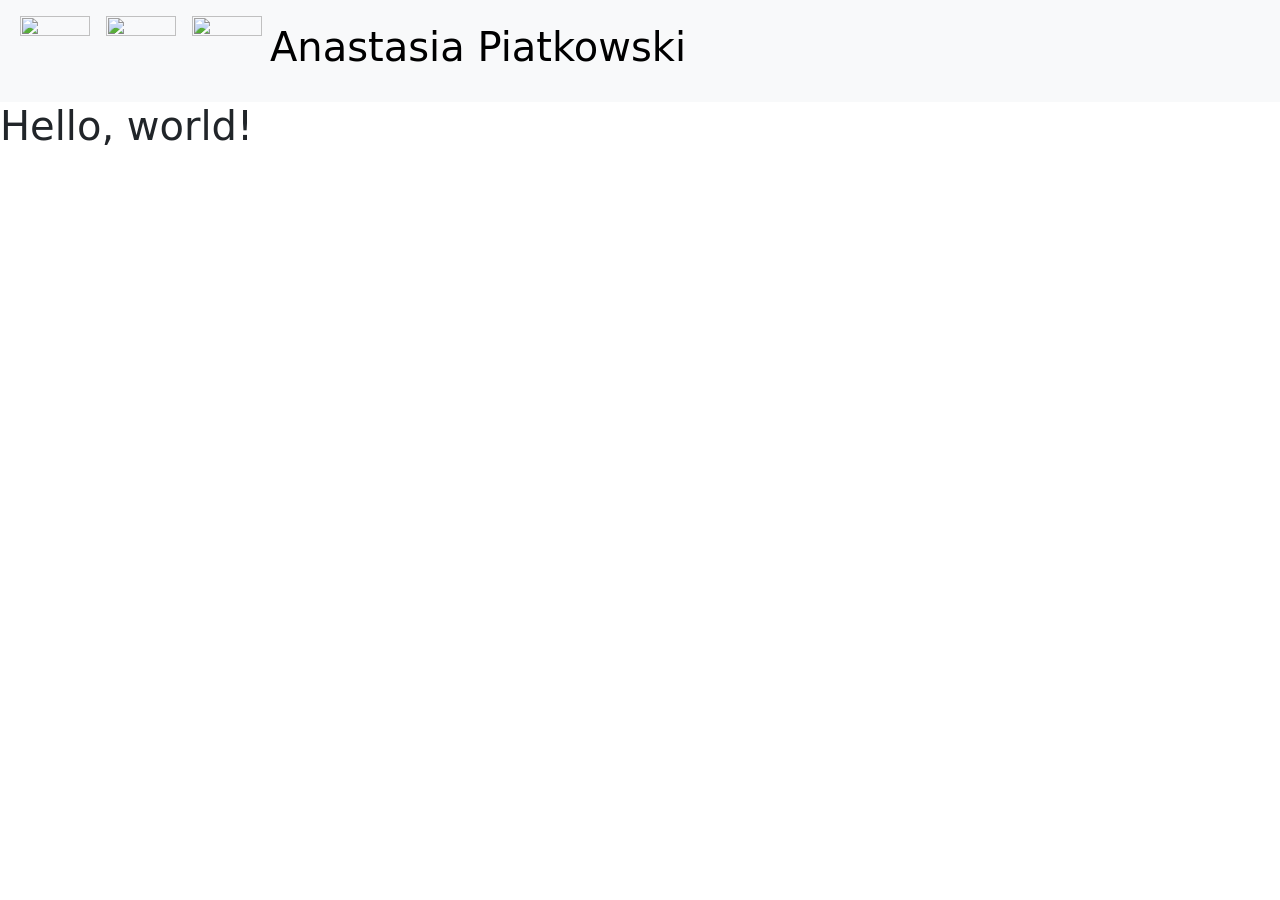
==== Index.html @ 727883fe "." ====
<!doctype html>
<html lang="en">

<head>
  <meta charset="utf-8">
  <meta name="viewport" content="width=device-width, initial-scale=1">
  <title>AP Portfolio</title>
  <link href="https://cdn.jsdelivr.net/npm/bootstrap@5.3.2/dist/css/bootstrap.min.css" rel="stylesheet"
    integrity="sha384-T3c6CoIi6uLrA9TneNEoa7RxnatzjcDSCmG1MXxSR1GAsXEV/Dwwykc2MPK8M2HN" crossorigin="anonymous">
</head>




<body>

  <nav class="navbar navbar-expand-lg bg-body-tertiary">
    <div class="container-fluid">
      <button class="navbar-toggler" type="button" data-bs-toggle="collapse" data-bs-target="#navbarNavDropdown"
        aria-controls="navbarNavDropdown" aria-expanded="false" aria-label="Toggle navigation">
        <span class="navbar-toggler-icon"></span>
      </button>
      <div class="collapse navbar-collapse" id="navbarNavDropdown">
        <ul class="navbar-nav">
          <li class="nav-item">
            <a class="nav-link active" aria-current="page" href="index.html" target=”_blank”>
              <img src="img/circle.png" width="70" height="70" class="img-fluid">
            </a>
          </li <li class="nav-item">
          <a class="nav-link active" aria-current="page" href="index2.html" target=”_blank”>
            <img src="img/circle.png" width="70" height="70" class="img-fluid">
          </a>
          </li>
          <li class="nav-item">
            <a class="nav-link active" aria-current="page" href="index3.html" target=”_blank”>
              <img src="img/circle.png" width="70" height="70" class="img-fluid">
            </a>
          </li>
        </ul>
        <a class="navbar-brand">
          <h1>Anastasia Piatkowski</h1>
        </a>
      </div>
    </div>
  </nav>



  <h1>Hello, world!</h1>
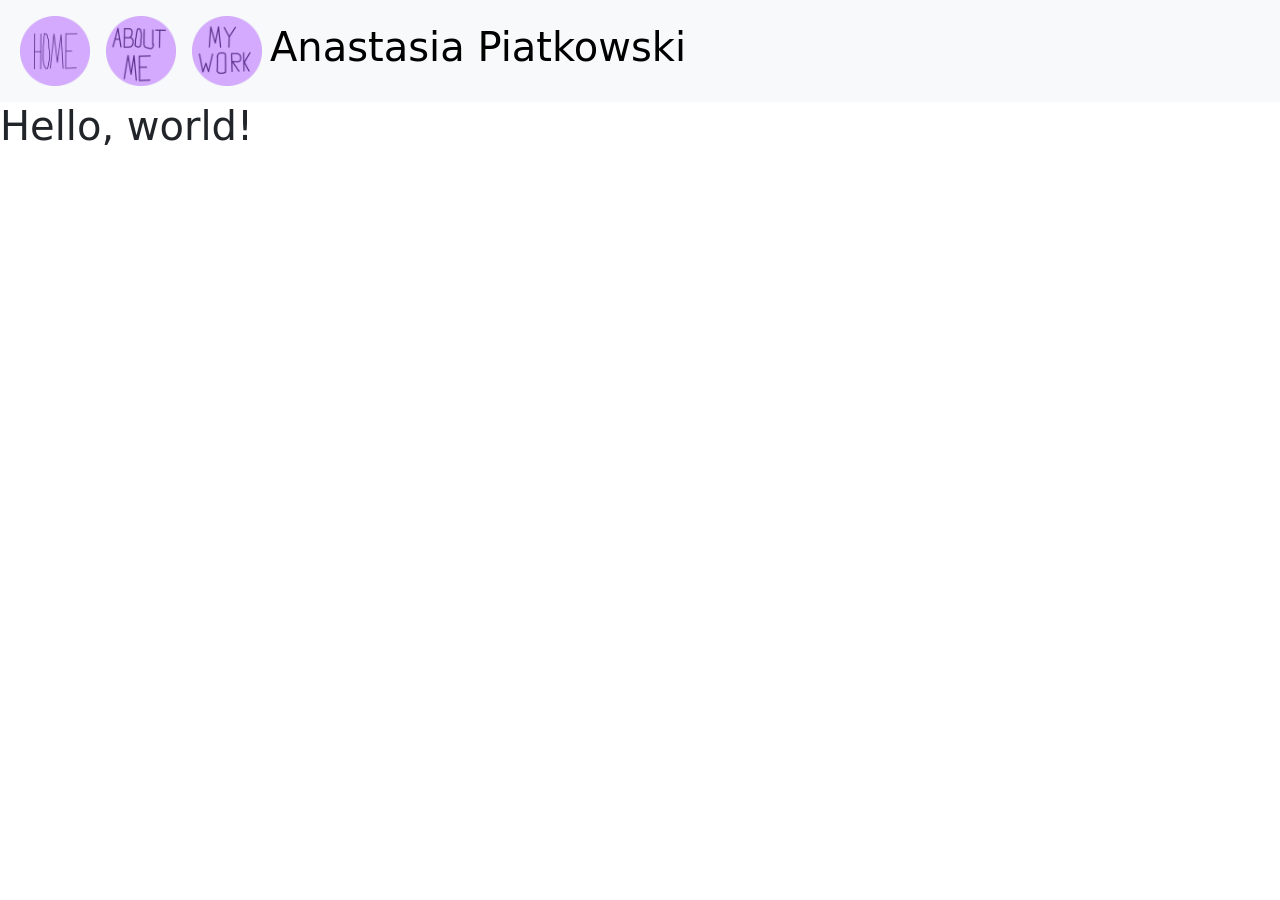
==== commit e715805c: "pic in navbar" ====
--- a/Index.html
+++ b/Index.html
@@ -24,16 +24,16 @@
         <ul class="navbar-nav">
           <li class="nav-item">
             <a class="nav-link active" aria-current="page" href="index.html" target=”_blank”>
-              <img src="img/circle.png" width="70" height="70" class="img-fluid">
+              <img src="img/circlehome.png" width="70" height="70" class="img-fluid">
             </a>
-          </li <li class="nav-item">
+          </li class="nav-item">
           <a class="nav-link active" aria-current="page" href="index2.html" target=”_blank”>
-            <img src="img/circle.png" width="70" height="70" class="img-fluid">
+            <img src="img/circleaboutme.png" width="70" height="70" class="img-fluid">
           </a>
           </li>
           <li class="nav-item">
             <a class="nav-link active" aria-current="page" href="index3.html" target=”_blank”>
-              <img src="img/circle.png" width="70" height="70" class="img-fluid">
+              <img src="img/circlemywork.png" width="70" height="70" class="img-fluid">
             </a>
           </li>
         </ul>
